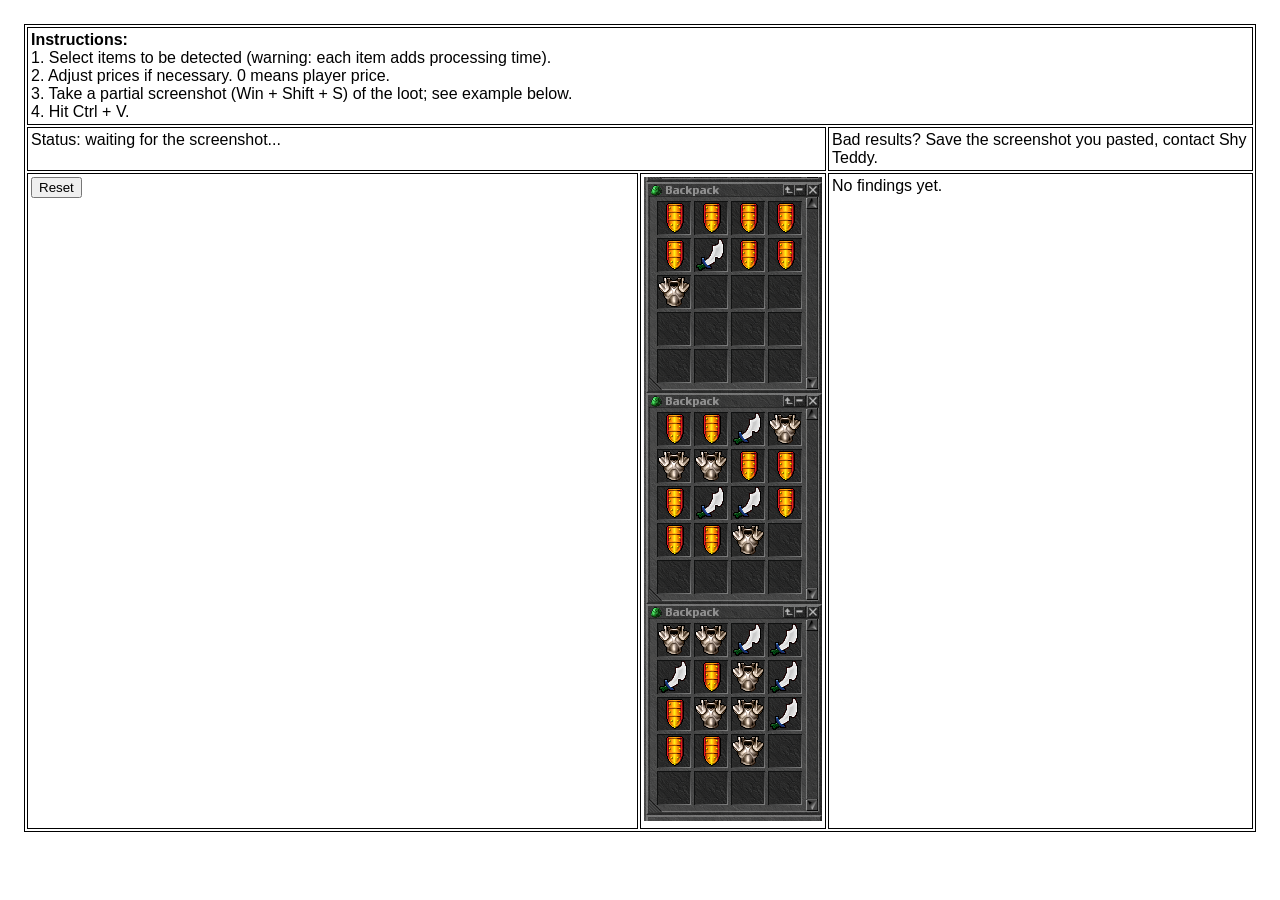
==== static/index.html @ a6e21927 "Save settings to localStorage." ====
<!DOCTYPE html>
<html lang="en">

<head>
    <meta charset="UTF-8">
    <meta name="viewport" content="width=device-width, initial-scale=1.0">
    <title>TLoot</title>
    <link rel="stylesheet" href="style.css">
    <script src="wasm_exec.js"></script>
    <script src="main.js"></script>
</head>

<body>
    <table>
        <tr>
            <td colspan="3">
                <div class="bold">Instructions:</div>
                <div>1. Select items to be detected (warning: each item adds processing time).</div>
                <div>2. Adjust prices if necessary. 0 means player price.</div>
                <div>3. Take a partial screenshot (Win + Shift + S) of the loot; see example below.</div>
                <div>4. Hit Ctrl + V.</div>
            </td>
        </tr>
        <tr>
            <td colspan="2">
                <div id="status">Status: waiting for the screenshot...</div>
            </td>
            <td colspan="1">
                <div>Bad results? Save the screenshot you pasted, contact Shy Teddy.</div>
            </td>

        </tr>
        <tr>
            <td class="item-settings">
                <button id="resetSettings">Reset</button>
                <span id="itemSettings" class="item-settings"></span>
            </td>
            <td class="no-stretch"><img id="image" src="example.png"></td>
            <td><span id="found">No findings yet.</span></td>
        </tr>
    </table>
</body>

</html>
---- static/style.css ----
body {
  font-family: Arial, sans-serif;
  padding: 1rem;
}

table {
  width: 100%;
  border: 1px solid;
}

th,
td {
  padding: 3px;
  vertical-align: top;
  width: auto;
  border: 1px solid;
  text-align: left;
}

.bold {
  font-weight: bold;
}

.no-stretch {
  width: 1%;
  white-space: nowrap;
}

.fit {
  width: 100%;
  height: auto;
}

td.item-settings {
  width: 50%;
}

span.item-settings {
  display: flex;
  flex-wrap: wrap;
  flex-direction: row;
}

.item-colspan {
  padding: 3px;
}

.item-category {
  display: flex;
  flex-wrap: nowrap;
  flex-direction: column;
  padding: 5px;
  border-style: groove;
}

.item-item {
  display: flex;
  flex-wrap: nowrap;
  justify-content: space-between;
  padding: 2px;
}

.item-value {
  width: 60px;
}
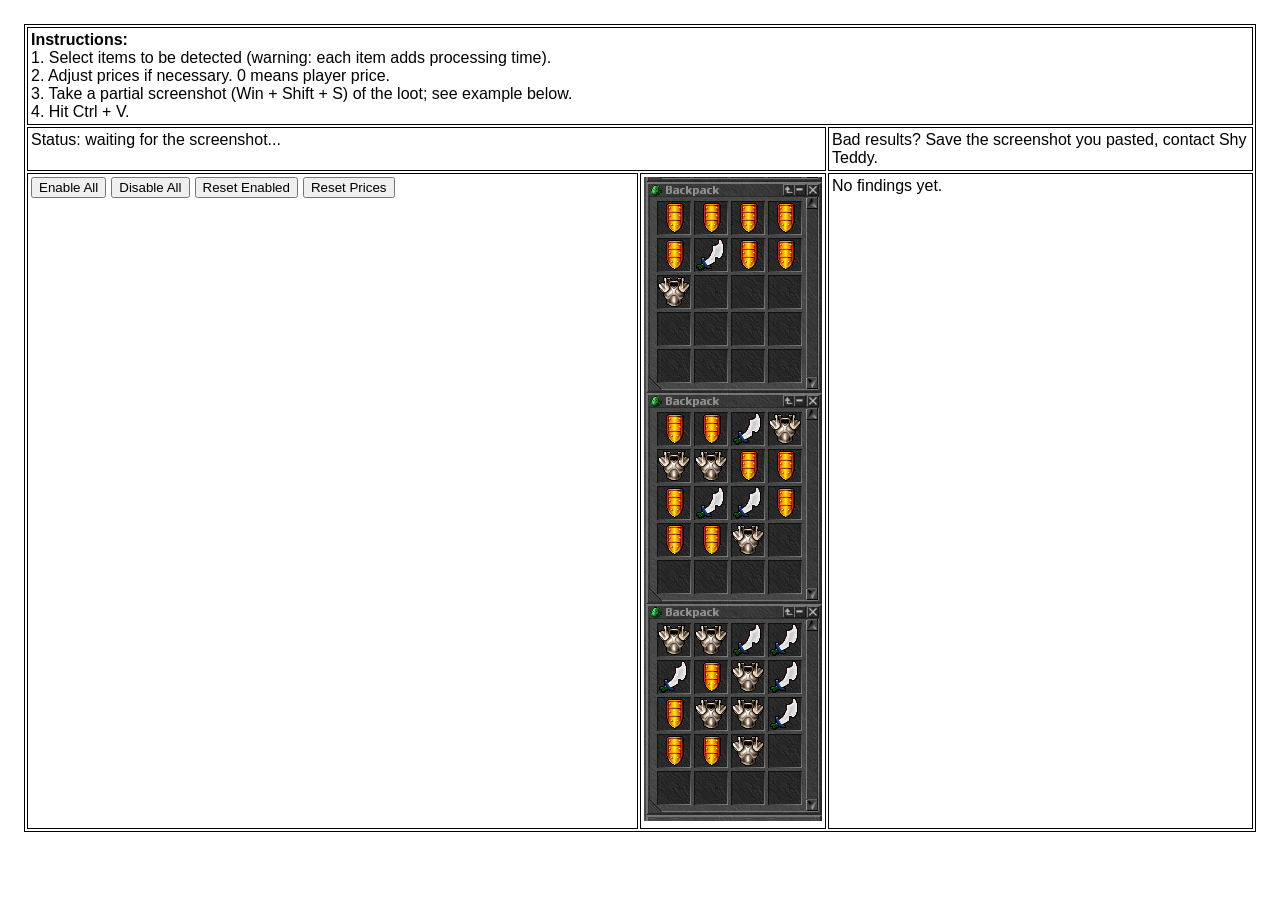
==== commit 5a22baae: "Add buttons for mass enable/disable/reset actions." ====
--- a/static/index.html
+++ b/static/index.html
@@ -32,7 +32,12 @@
         </tr>
         <tr>
             <td class="item-settings">
-                <button id="resetSettings">Reset</button>
+                <div class="global-buttons">
+                    <button id="enableAll">Enable All</button>
+                    <button id="disableAll">Disable All</button>
+                    <button id="resetEnabled">Reset Enabled</button>
+                    <button id="resetPrices">Reset Prices</button>
+                </div>
                 <span id="itemSettings" class="item-settings"></span>
             </td>
             <td class="no-stretch"><img id="image" src="example.png"></td>
--- a/static/style.css
+++ b/static/style.css
@@ -62,4 +62,26 @@
 
 .item-value {
   width: 60px;
+}
+
+.global-buttons {
+  display: flex;
+  gap: 5px;
+  margin-bottom: 5px;
+}
+
+.category-header {
+  display: flex;
+  justify-content: space-between;
+  align-items: center;
+}
+
+.category-buttons {
+  display: flex;
+  gap: 3px;
+}
+
+.category-buttons button {
+  font-size: 0.8em;
+  padding: 1px 5px;
 }
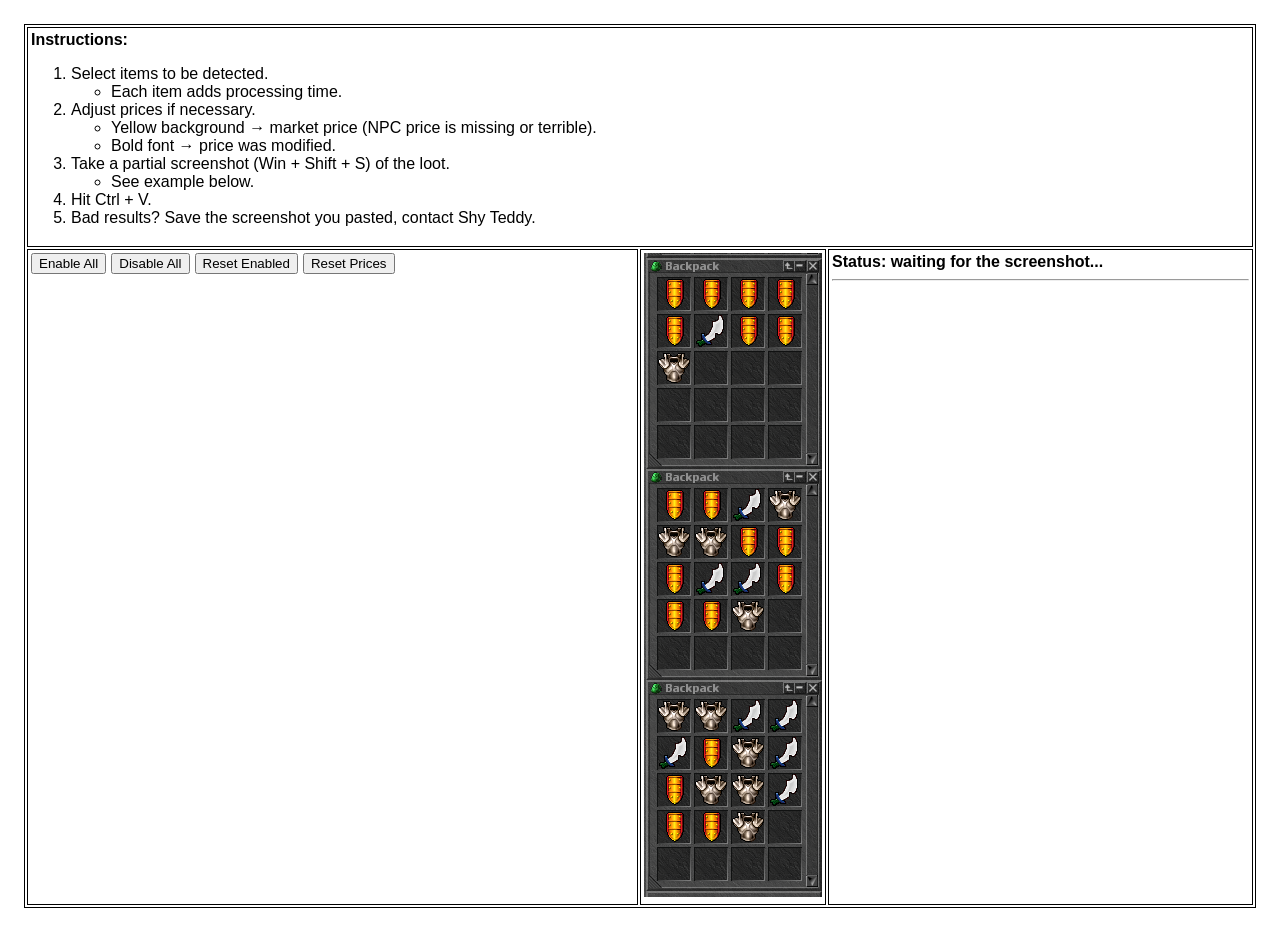
==== commit b9451cb4: "Remove rares. Add market values. Add market value indicators." ====
--- a/static/index.html
+++ b/static/index.html
@@ -15,20 +15,27 @@
         <tr>
             <td colspan="3">
                 <div class="bold">Instructions:</div>
-                <div>1. Select items to be detected (warning: each item adds processing time).</div>
-                <div>2. Adjust prices if necessary. 0 means player price.</div>
-                <div>3. Take a partial screenshot (Win + Shift + S) of the loot; see example below.</div>
-                <div>4. Hit Ctrl + V.</div>
+                <ol>
+                    <li>Select items to be detected.
+                        <ul>
+                            <li>Each item adds processing time.</li>
+                        </ul>
+                    </li>
+                    <li>Adjust prices if necessary.
+                        <ul>
+                            <li>Yellow background &rarr; market price (NPC price is missing or terrible).</li>
+                            <li>Bold font &rarr; price was modified.</li>
+                        </ul>
+                    </li>
+                    <li>Take a partial screenshot (Win + Shift + S) of the loot.
+                        <ul>
+                            <li>See example below.</li>
+                        </ul>
+                    </li>
+                    <li>Hit Ctrl + V.</li>
+                    <li>Bad results? Save the screenshot you pasted, contact Shy Teddy.</li>
+                </ol>
             </td>
-        </tr>
-        <tr>
-            <td colspan="2">
-                <div id="status">Status: waiting for the screenshot...</div>
-            </td>
-            <td colspan="1">
-                <div>Bad results? Save the screenshot you pasted, contact Shy Teddy.</div>
-            </td>
-
         </tr>
         <tr>
             <td class="item-settings">
@@ -41,7 +48,11 @@
                 <span id="itemSettings" class="item-settings"></span>
             </td>
             <td class="no-stretch"><img id="image" src="example.png"></td>
-            <td><span id="found">No findings yet.</span></td>
+            <td>
+                <div id="status" class="bold">Status: waiting for the screenshot...</div>
+                <hr>
+                <div><span id="found"></span> </div>
+            </td>
         </tr>
     </table>
 </body>
--- a/static/style.css
+++ b/static/style.css
@@ -60,8 +60,20 @@
   padding: 2px;
 }
 
+.no-select {
+  user-select: none;
+}
+
 .item-value {
   width: 60px;
+}
+
+.market-value {
+  background-color: yellow;
+}
+
+.modified-value {
+  font-weight: bold;
 }
 
 .global-buttons {
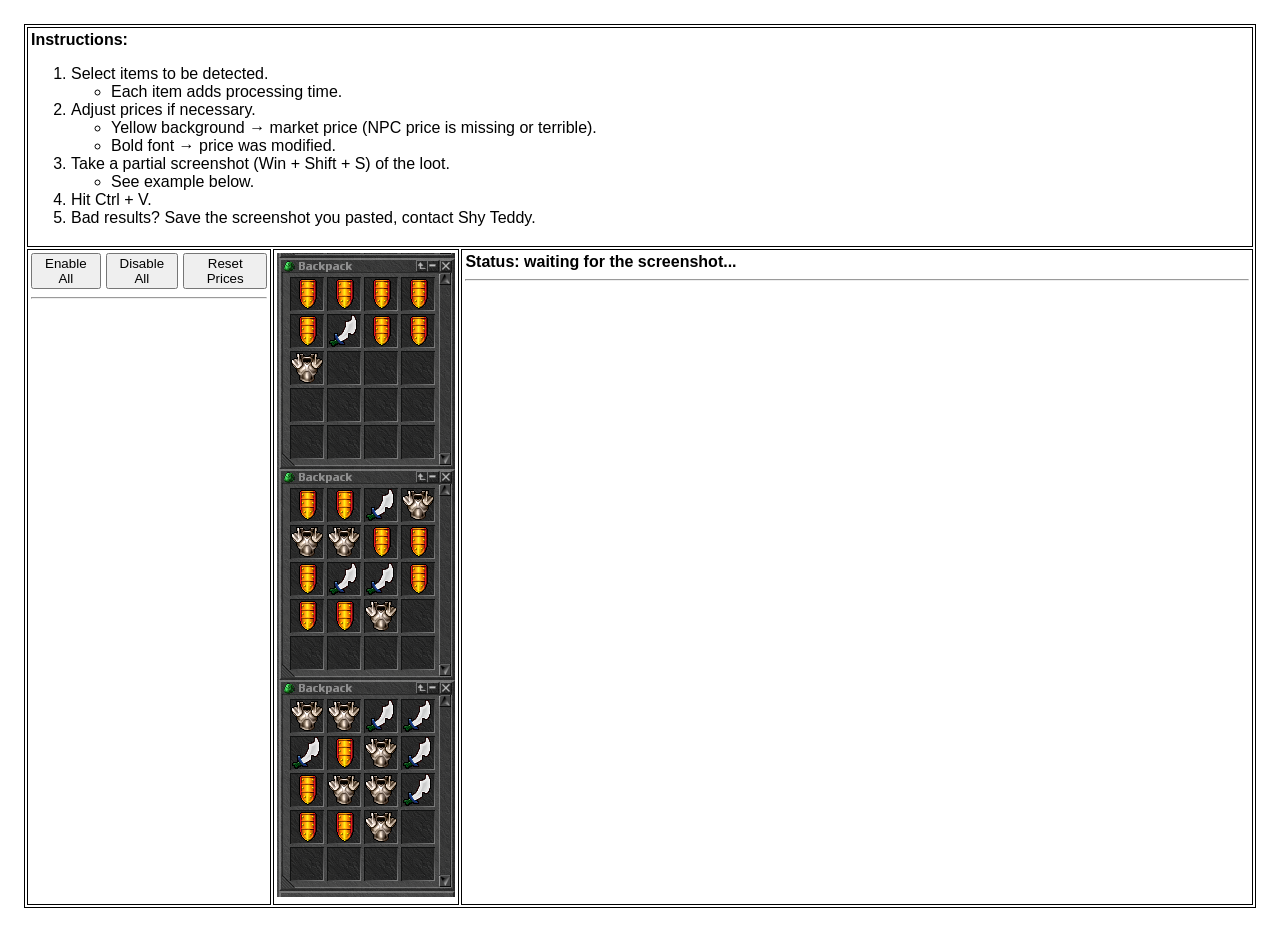
==== commit 03da1d64: "Prettify item settings." ====
--- a/static/index.html
+++ b/static/index.html
@@ -42,9 +42,9 @@
                 <div class="global-buttons">
                     <button id="enableAll">Enable All</button>
                     <button id="disableAll">Disable All</button>
-                    <button id="resetEnabled">Reset Enabled</button>
                     <button id="resetPrices">Reset Prices</button>
                 </div>
+                <hr>
                 <span id="itemSettings" class="item-settings"></span>
             </td>
             <td class="no-stretch"><img id="image" src="example.png"></td>
--- a/static/style.css
+++ b/static/style.css
@@ -32,13 +32,36 @@
 }
 
 td.item-settings {
-  width: 50%;
+  width: 20%;
 }
 
 span.item-settings {
   display: flex;
-  flex-wrap: wrap;
   flex-direction: row;
+  gap: 5px;
+}
+
+.category-nav {
+  display: flex;
+  flex-direction: column;
+  border-right: 1px solid;
+  padding-right: 5px;
+  min-width: 120px;
+}
+
+.category-nav-item {
+  padding: 3px 5px;
+  cursor: pointer;
+  user-select: none;
+  white-space: nowrap;
+}
+
+.category-nav-item.active {
+  font-weight: bold;
+}
+
+.category-content {
+  flex: 1;
 }
 
 .item-colspan {
@@ -46,11 +69,14 @@
 }
 
 .item-category {
-  display: flex;
+  display: none;
   flex-wrap: nowrap;
   flex-direction: column;
   padding: 5px;
-  border-style: groove;
+}
+
+.item-category.active {
+  display: flex;
 }
 
 .item-item {
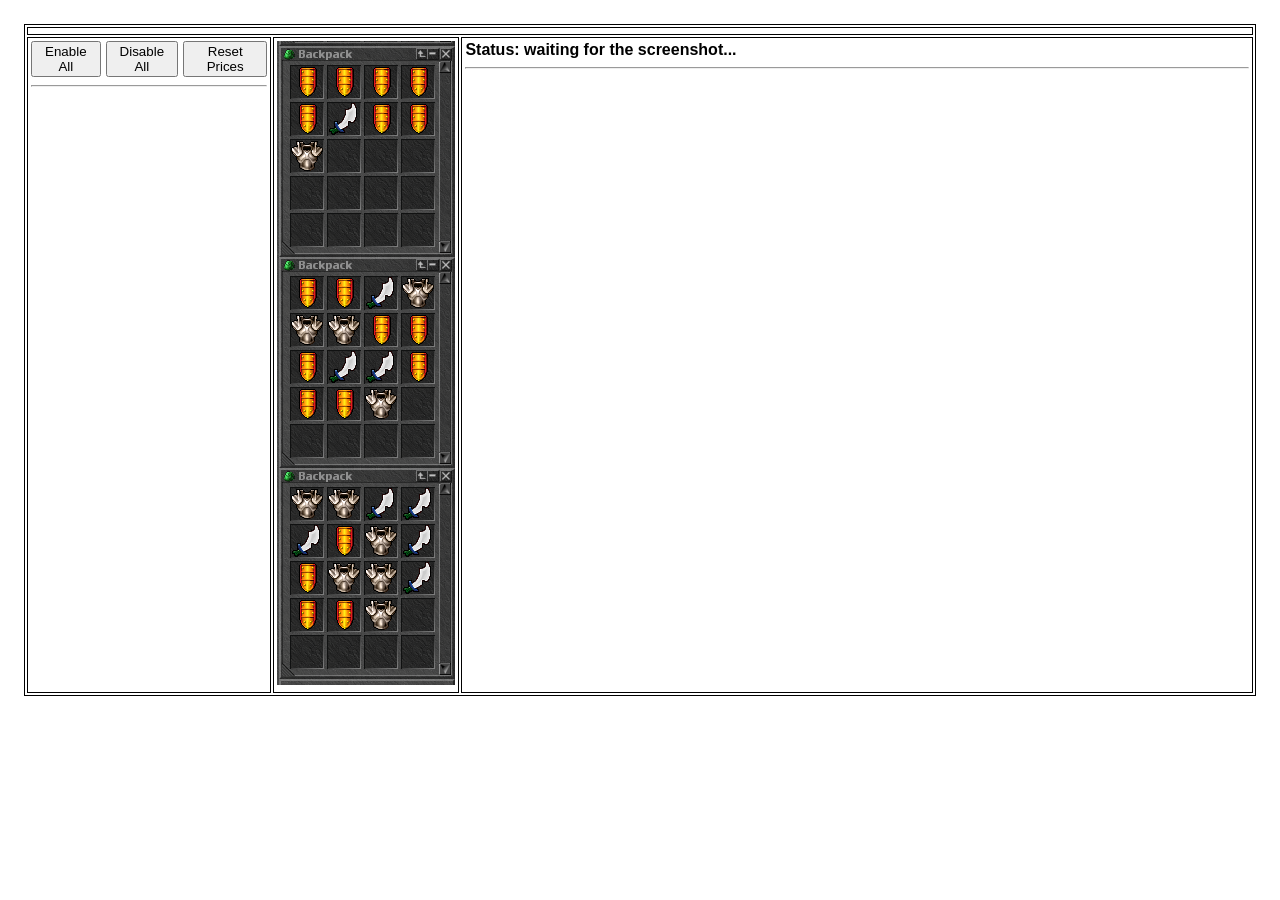
==== commit c6be2583: "Make MOTD dynamic." ====
--- a/static/index.html
+++ b/static/index.html
@@ -13,29 +13,7 @@
 <body>
     <table>
         <tr>
-            <td colspan="3">
-                <div class="bold">Instructions:</div>
-                <ol>
-                    <li>Select items to be detected.
-                        <ul>
-                            <li>Each item adds processing time.</li>
-                        </ul>
-                    </li>
-                    <li>Adjust prices if necessary.
-                        <ul>
-                            <li>Yellow background &rarr; market price (NPC price is missing or terrible).</li>
-                            <li>Bold font &rarr; price was modified.</li>
-                        </ul>
-                    </li>
-                    <li>Take a partial screenshot (Win + Shift + S) of the loot.
-                        <ul>
-                            <li>See example below.</li>
-                        </ul>
-                    </li>
-                    <li>Hit Ctrl + V.</li>
-                    <li>Bad results? Save the screenshot you pasted, contact Shy Teddy.</li>
-                </ol>
-            </td>
+            <td id="motd" colspan="3"> </td>
         </tr>
         <tr>
             <td class="item-settings">
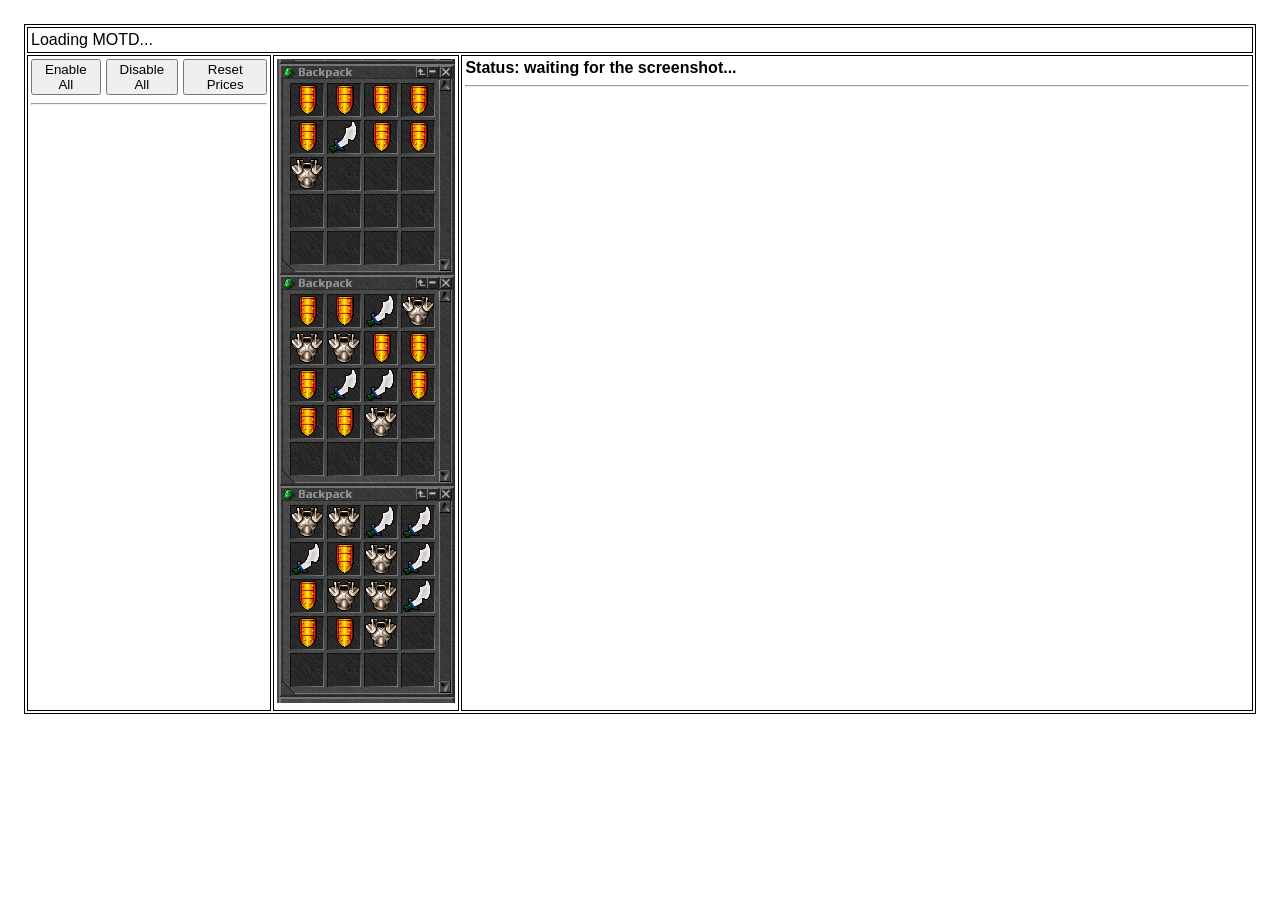
==== commit 06c007b1: "Misc JS refactors; addDOMElement helper, improved namespacing." ====
--- a/static/index.html
+++ b/static/index.html
@@ -4,7 +4,7 @@
 <head>
     <meta charset="UTF-8">
     <meta name="viewport" content="width=device-width, initial-scale=1.0">
-    <title>TLoot</title>
+    <title id="title">TLoot</title>
     <link rel="stylesheet" href="style.css">
     <script src="wasm_exec.js"></script>
     <script src="main.js"></script>
@@ -13,7 +13,7 @@
 <body>
     <table>
         <tr>
-            <td id="motd" colspan="3"> </td>
+            <td id="motd" colspan="3">Loading MOTD...</td>
         </tr>
         <tr>
             <td class="item-settings">
@@ -25,7 +25,7 @@
                 <hr>
                 <span id="itemSettings" class="item-settings"></span>
             </td>
-            <td class="no-stretch"><img id="image" src="example.png"></td>
+            <td class="no-stretch" id="images"><img id="exampleImage" src="example.png"></td>
             <td>
                 <div id="status" class="bold">Status: waiting for the screenshot...</div>
                 <hr>
--- a/static/style.css
+++ b/static/style.css
@@ -15,6 +15,10 @@
   width: auto;
   border: 1px solid;
   text-align: left;
+}
+
+.no-border {
+  border: 0px;
 }
 
 .bold {
